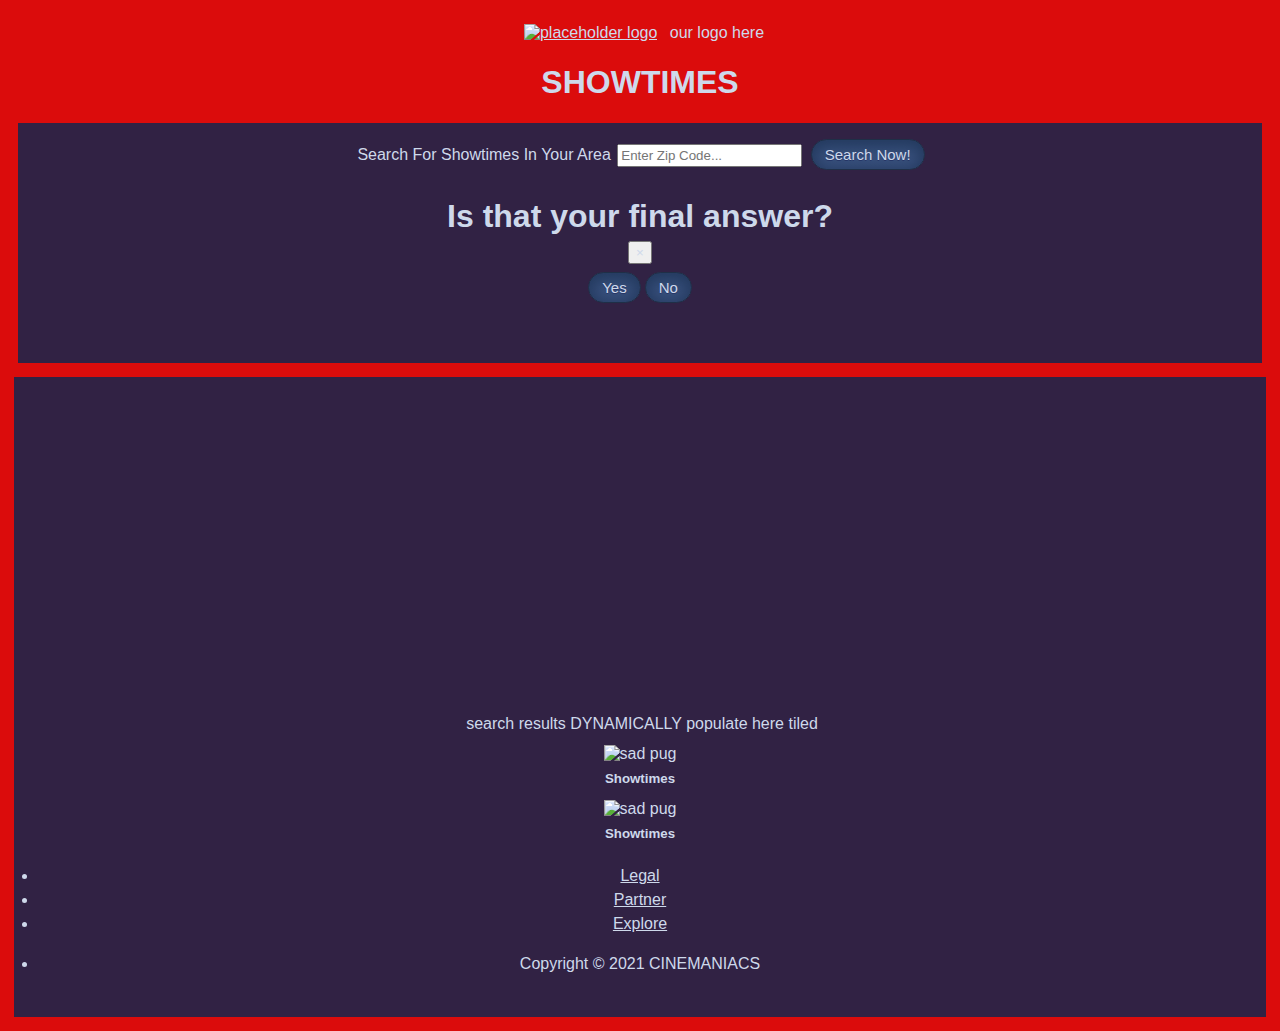
==== local-search.html @ b1694606 "back to main button edit" ====
<!DOCTYPE html>
<html lang="en">

<head>
    <meta charset="UTF-8">
    <meta http-equiv="X-UA-Compatible" content="IE=edge">
    <meta name="viewport" content="width=device-width, initial-scale=1.0">
    <link rel="stylesheet" href="https://dhbhdrzi4tiry.cloudfront.net/cdn/sites/foundation.min.css">
    <link rel="stylesheet" href="https://use.fontawesome.com/releases/v5.8.1/css/all.css">

    <link rel="stylesheet" href="assets\css\style.css">
    <script src="https://ajax.googleapis.com/ajax/libs/jquery/3.5.1/jquery.min.js"></script>

    <title>SHOWTIMES NEAR YOU</title>
</head>

<!-- page body start  -->

<body style="background-color: rgb(219, 12, 12); text-align: center;">

    <!-- header start -->
    <header class="row">
        <div class="medium-3 large-3 columns">
            <div>
                <!-- paulg: adding an a href on the logo so when clicked, it brings you back to the main page -->
					<a href="/"
                    ><img
                        class="thumbnail"
                        src="assets\images\charles-deluvio-lJJlaUWYrPE-unsplash.jpg"
                        alt="placeholder logo"
                        style="width: 165.5px; height: 250.5px"
                /></a>
                our logo here
            </div>
        </div>
        <div class="medium-6 large-6 columns">
            <div class="panel">
                <h1>SHOWTIMES</h1>
                <h2 id="date"></h2>
            </div>
        </div>
        <!-- search container start  -->
        <div class="medium-3 large-3 columns">
            <div class="panel callout secondary">
                <form>
                    <div class="row">
                        <div class="small-12 columns">
                            <label>Search For Showtimes In Your Area
                                <input id="inputValue" type="text" aria-label="zip code input value" placeholder="Enter Zip Code...">
                                <!-- </label>
                            </div>
                            <div class="small-12 columns">
                            </label> -->
                                <button type="submit" id="search" class="button">Search Now!</button>
                                <!-- <button type="submit" id="back-to-main" class="button">Back to Main</button> -->

                                <!-- modal code start -->
                                <div class="reveal" id="exampleModal1" data-reveal>
                                    <h1>Is that your final answer?</h1>
                                    <button class="close-button" data-close aria-label="Close modal" type="button">
                                        <span aria-hidden="true">&times;</span>
                                    </button>
                                    <div style="display:flex; justify-content: center;">
                                        <button class="clear-button button" type="button" id="clearSearches"
                                            data-close="exampleModal1">Yes</button>
                                        <button class="clear-button button" type="button"
                                            data-close="exampleModal1">No</button>
                                    </div>
                                </div>
                                <!-- paulg: clear searches modal end -->

                        </div>
                    </div>
                </form>
            </div>
        </div>
    </header>
    <!-- header end  -->


    <!-- navigation search and favorites start  -->
    <nav>
        <!-- Favorites Navigation -->
        <div class="top-bar">
            <div class="top-bar-left">
                <div class="small-block-grid-3 movie-title-display">
                    <!-- need to format to display sidexside -->
                </div>
            </div>

            <!-- main content start -->
            <results>
                search results DYNAMICALLY populate here tiled
                <!-- these are placeholders -->
                <div class="row small-up-2 medium-up-3 large-up-4">
                    <div class="column">
                        <img class="thumbnail" alt="sad pug" src="assets\images\matthew-henry-3Bq5lBO1NsU-unsplash.jpg">
                        <h5>Showtimes</h5>
                    </div>
                    <div class="column">
                        <img class="thumbnail" alt="sad pug" src="assets\images\matthew-henry-3Bq5lBO1NsU-unsplash.jpg">
                        <h5>Showtimes</h5>
                    </div>
                    <!-- placeholders end  -->
            </results>
            <!-- main content end  -->


            <footer>
                <div class="row expanded">

                    <div class="medium-6 columns">
                        <ul class="menu">
                            <li><a href="#">Legal</a></li>
                            <li><a href="#">Partner</a></li>
                            <li><a href="#">Explore</a></li>
                        </ul>
                    </div>

                    <div class="medium-6 columns">
                        <ul class="menu align-right">
                            <li class="menu-text">Copyright © 2021 CINEMANIACS</li>
                        </ul>
                    </div>
                </div>

            </footer>


            <!-- moment  -->
            <script src="https://cdnjs.cloudflare.com/ajax/libs/moment.js/2.24.0/moment.min.js"></script>
            <!-- popper  -->
            <script src="https://cdnjs.cloudflare.com/ajax/libs/popper.js/1.15.0/umd/popper.min.js"></script>

            <script src="https://cdnjs.cloudflare.com/ajax/libs/jquery/3.6.0/jquery.min.js"></script>
            <script type="text/javascript" src="./assets/js/config.js"></script>
            <script src="./assets/js/local-search.js"></script>
</body>

</html>
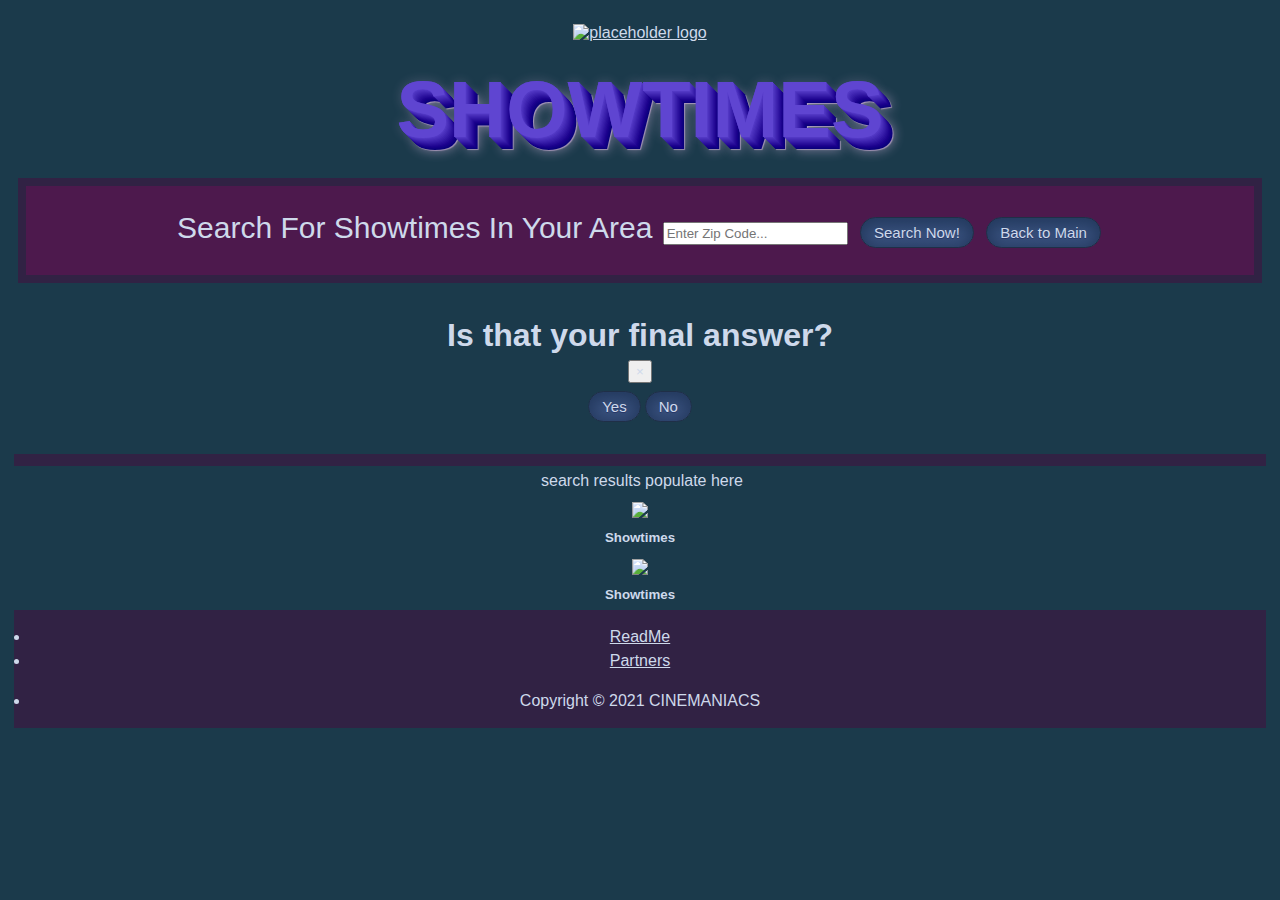
==== commit dcf51c88: "Merge pull request #53 from alfonsof4/paulg-edit" ====
--- a/local-search.html
+++ b/local-search.html
@@ -11,119 +11,100 @@
     <link rel="stylesheet" href="assets\css\style.css">
     <script src="https://ajax.googleapis.com/ajax/libs/jquery/3.5.1/jquery.min.js"></script>
 
-    <title>SHOWTIMES NEAR YOU</title>
+    <title>CINEMANIACS Movies & Showtimes</title>
 </head>
 
 <!-- page body start  -->
 
-<body style="background-color: rgb(219, 12, 12); text-align: center;">
-
+<body style="text-align: center;">
     <!-- header start -->
     <header class="row">
         <div class="medium-3 large-3 columns">
             <div>
-                <!-- paulg: adding an a href on the logo so when clicked, it brings you back to the main page -->
-					<a href="/"
-                    ><img
-                        class="thumbnail"
-                        src="assets\images\charles-deluvio-lJJlaUWYrPE-unsplash.jpg"
-                        alt="placeholder logo"
-                        style="width: 165.5px; height: 250.5px"
-                /></a>
-                our logo here
+                <a href="./index.html"><img class="thumbnail" src="assets\images\matthew-henry-3Bq5lBO1NsU-unsplash.jpg" alt="placeholder logo"
+                    style="width:365.5px;height:230.5px;"></a>
             </div>
         </div>
         <div class="medium-6 large-6 columns">
             <div class="panel">
-                <h1>SHOWTIMES</h1>
+                <h1 class="css-3d-text">SHOWTIMES</h1>
                 <h2 id="date"></h2>
             </div>
         </div>
         <!-- search container start  -->
         <div class="medium-3 large-3 columns">
             <div class="panel callout secondary">
-                <form>
-                    <div class="row">
-                        <div class="small-12 columns">
-                            <label>Search For Showtimes In Your Area
-                                <input id="inputValue" type="text" aria-label="zip code input value" placeholder="Enter Zip Code...">
-                                <!-- </label>
-                            </div>
-                            <div class="small-12 columns">
-                            </label> -->
-                                <button type="submit" id="search" class="button">Search Now!</button>
-                                <!-- <button type="submit" id="back-to-main" class="button">Back to Main</button> -->
-
-                                <!-- modal code start -->
-                                <div class="reveal" id="exampleModal1" data-reveal>
-                                    <h1>Is that your final answer?</h1>
-                                    <button class="close-button" data-close aria-label="Close modal" type="button">
-                                        <span aria-hidden="true">&times;</span>
-                                    </button>
-                                    <div style="display:flex; justify-content: center;">
-                                        <button class="clear-button button" type="button" id="clearSearches"
-                                            data-close="exampleModal1">Yes</button>
-                                        <button class="clear-button button" type="button"
-                                            data-close="exampleModal1">No</button>
-                                    </div>
-                                </div>
-                                <!-- paulg: clear searches modal end -->
-
-                        </div>
+                <form class="row">
+                    <div class="callout-header">
+                        Search For Showtimes In Your Area
+                        <input id="inputValue" type="text" placeholder="Enter Zip Code...">
+                        <!-- search button  -->
+                        <button type="submit" id="search" class="button">Search Now!</button>
+                        <button type="submit" id="back-to-main" class="button">Back to Main</button>
                     </div>
                 </form>
             </div>
         </div>
     </header>
     <!-- header end  -->
+    <!-- modal code start -->
+    <div class="reveal" id="exampleModal1" data-reveal>
+        <h1>Is that your final answer?</h1>
+        <button class="close-button" data-close aria-label="Close modal" type="button">
+            <span aria-hidden="true">&times;</span>
+        </button>
+        <div style="display:flex; justify-content: center;">
+            <button class="clear-button button" type="button" id="clearSearches"
+                data-close="exampleModal1">Yes</button>
+            <button class="clear-button button" type="button"
+                data-close="exampleModal1">No</button>
+        </div>
+    </div>
+    <!-- paulg: clear searches modal end -->
 
+    <!-- navigation search and recents start  -->
+    <nav>
+        <!-- recent-searches -->
+        <div class="top-bar movies text-center">
+            <!-- 5 most recent searches populate here as buttons -->
+            <div class="btn-group" id="search-history">
+            </div>
+        </div>
+    </nav>
+    <!-- navigation search and recents end  -->
 
-    <!-- navigation search and favorites start  -->
-    <nav>
-        <!-- Favorites Navigation -->
-        <div class="top-bar">
-            <div class="top-bar-left">
-                <div class="small-block-grid-3 movie-title-display">
-                    <!-- need to format to display sidexside -->
-                </div>
-            </div>
-
-            <!-- main content start -->
+        <!-- main content start -->
             <results>
-                search results DYNAMICALLY populate here tiled
+                search results populate here
                 <!-- these are placeholders -->
                 <div class="row small-up-2 medium-up-3 large-up-4">
                     <div class="column">
-                        <img class="thumbnail" alt="sad pug" src="assets\images\matthew-henry-3Bq5lBO1NsU-unsplash.jpg">
+                        <img class="thumbnail" src="assets\images\matthew-henry-3Bq5lBO1NsU-unsplash.jpg">
                         <h5>Showtimes</h5>
                     </div>
                     <div class="column">
-                        <img class="thumbnail" alt="sad pug" src="assets\images\matthew-henry-3Bq5lBO1NsU-unsplash.jpg">
+                        <img class="thumbnail" src="assets\images\matthew-henry-3Bq5lBO1NsU-unsplash.jpg">
                         <h5>Showtimes</h5>
                     </div>
                     <!-- placeholders end  -->
             </results>
             <!-- main content end  -->
 
-
             <footer>
                 <div class="row expanded">
-
                     <div class="medium-6 columns">
                         <ul class="menu">
-                            <li><a href="#">Legal</a></li>
-                            <li><a href="#">Partner</a></li>
-                            <li><a href="#">Explore</a></li>
+                            <li><a href="README.md">ReadMe</a></li>
+                            <li><a href="#">Partners</a></li>
                         </ul>
                     </div>
-
+        
                     <div class="medium-6 columns">
                         <ul class="menu align-right">
                             <li class="menu-text">Copyright © 2021 CINEMANIACS</li>
                         </ul>
                     </div>
                 </div>
-
             </footer>
 
 
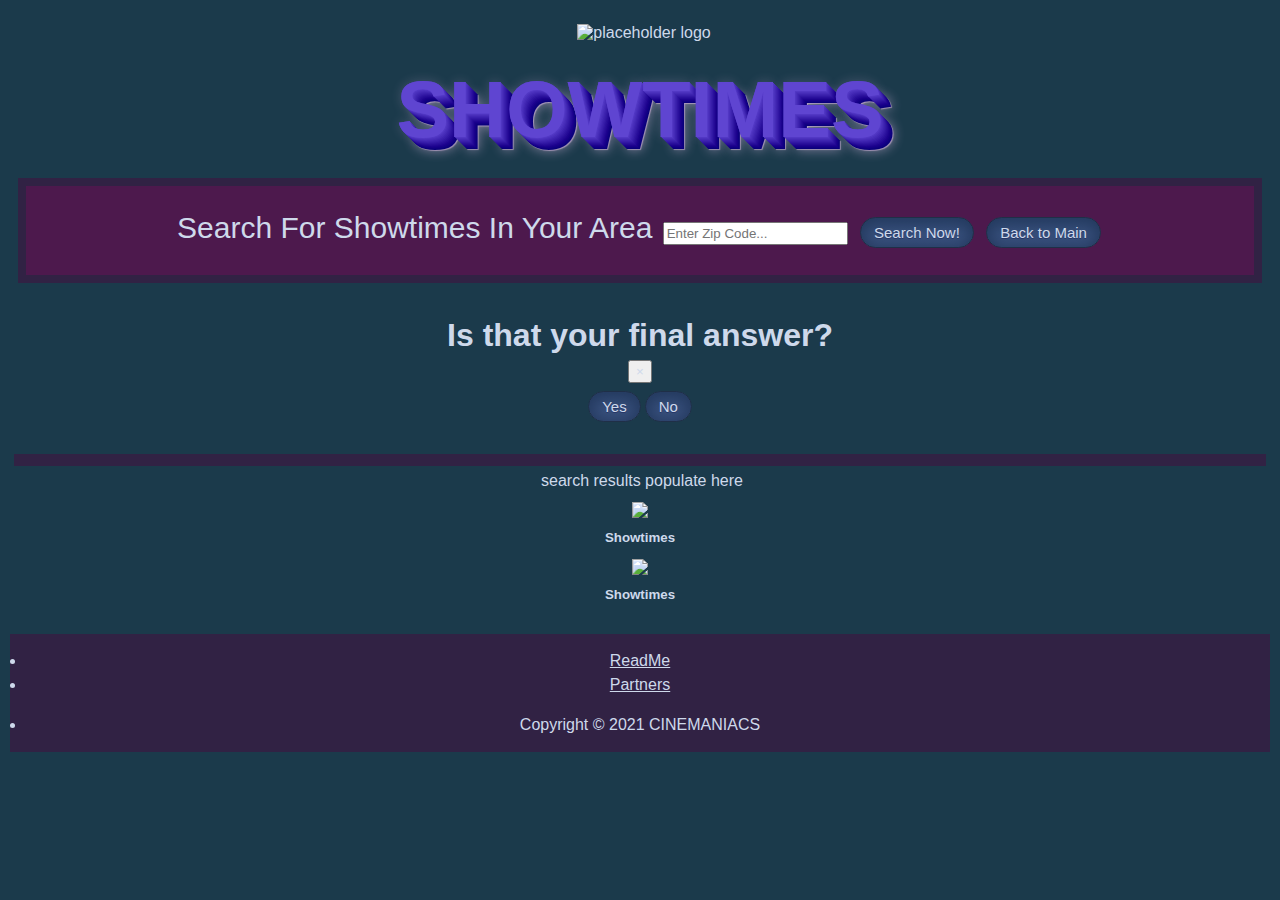
==== commit 521c0428: "Update local-search.html" ====
--- a/local-search.html
+++ b/local-search.html
@@ -21,7 +21,7 @@
     <header class="row">
         <div class="medium-3 large-3 columns">
             <div>
-                <a href="./index.html"><img class="thumbnail" src="assets\images\matthew-henry-3Bq5lBO1NsU-unsplash.jpg" alt="placeholder logo"
+                <a href="index.html"></a><img class="thumbnail" src="assets\images\matthew-henry-3Bq5lBO1NsU-unsplash.jpg" alt="placeholder logo"
                     style="width:365.5px;height:230.5px;"></a>
             </div>
         </div>
@@ -73,49 +73,49 @@
     </nav>
     <!-- navigation search and recents end  -->
 
-        <!-- main content start -->
-            <results>
-                search results populate here
-                <!-- these are placeholders -->
-                <div class="row small-up-2 medium-up-3 large-up-4">
-                    <div class="column">
-                        <img class="thumbnail" src="assets\images\matthew-henry-3Bq5lBO1NsU-unsplash.jpg">
-                        <h5>Showtimes</h5>
-                    </div>
-                    <div class="column">
-                        <img class="thumbnail" src="assets\images\matthew-henry-3Bq5lBO1NsU-unsplash.jpg">
-                        <h5>Showtimes</h5>
-                    </div>
-                    <!-- placeholders end  -->
-            </results>
-            <!-- main content end  -->
+    <!-- main content start -->
+    <results>
+        search results populate here
+        <!-- these are placeholders -->
+        <div class="row small-up-2 medium-up-3 large-up-4">
+            <div class="column">
+                <img class="thumbnail" src="assets\images\matthew-henry-3Bq5lBO1NsU-unsplash.jpg">
+                <h5>Showtimes</h5>
+            </div>
+            <div class="column">
+                <img class="thumbnail" src="assets\images\matthew-henry-3Bq5lBO1NsU-unsplash.jpg">
+                <h5>Showtimes</h5>
+            </div>
+        </div>
+            <!-- placeholders end  -->
+    </results>
+    <!-- main content end  -->
 
-            <footer>
-                <div class="row expanded">
-                    <div class="medium-6 columns">
-                        <ul class="menu">
-                            <li><a href="README.md">ReadMe</a></li>
-                            <li><a href="#">Partners</a></li>
-                        </ul>
-                    </div>
-        
-                    <div class="medium-6 columns">
-                        <ul class="menu align-right">
-                            <li class="menu-text">Copyright © 2021 CINEMANIACS</li>
-                        </ul>
-                    </div>
-                </div>
-            </footer>
+    <footer>
+        <div class="row expanded">
+            <div class="medium-6 columns">
+                <ul class="menu">
+                    <li><a href="README.md">ReadMe</a></li>
+                    <li><a href="#">Partners</a></li>
+                </ul>
+            </div>
+
+            <div class="medium-6 columns">
+                <ul class="menu align-right">
+                    <li class="menu-text">Copyright © 2021 CINEMANIACS</li>
+                </ul>
+            </div>
+        </div>
+    </footer>
 
 
-            <!-- moment  -->
-            <script src="https://cdnjs.cloudflare.com/ajax/libs/moment.js/2.24.0/moment.min.js"></script>
-            <!-- popper  -->
-            <script src="https://cdnjs.cloudflare.com/ajax/libs/popper.js/1.15.0/umd/popper.min.js"></script>
+    <!-- moment  -->
+    <script src="https://cdnjs.cloudflare.com/ajax/libs/moment.js/2.24.0/moment.min.js"></script>
+    <!-- popper  -->
+    <script src="https://cdnjs.cloudflare.com/ajax/libs/popper.js/1.15.0/umd/popper.min.js"></script>
 
-            <script src="https://cdnjs.cloudflare.com/ajax/libs/jquery/3.6.0/jquery.min.js"></script>
-            <script type="text/javascript" src="./assets/js/config.js"></script>
-            <script src="./assets/js/local-search.js"></script>
+    <script src="https://cdnjs.cloudflare.com/ajax/libs/jquery/3.6.0/jquery.min.js"></script>
+    <script src="assets\js\local-search.js"></script>
 </body>
 
-</html>+</html>
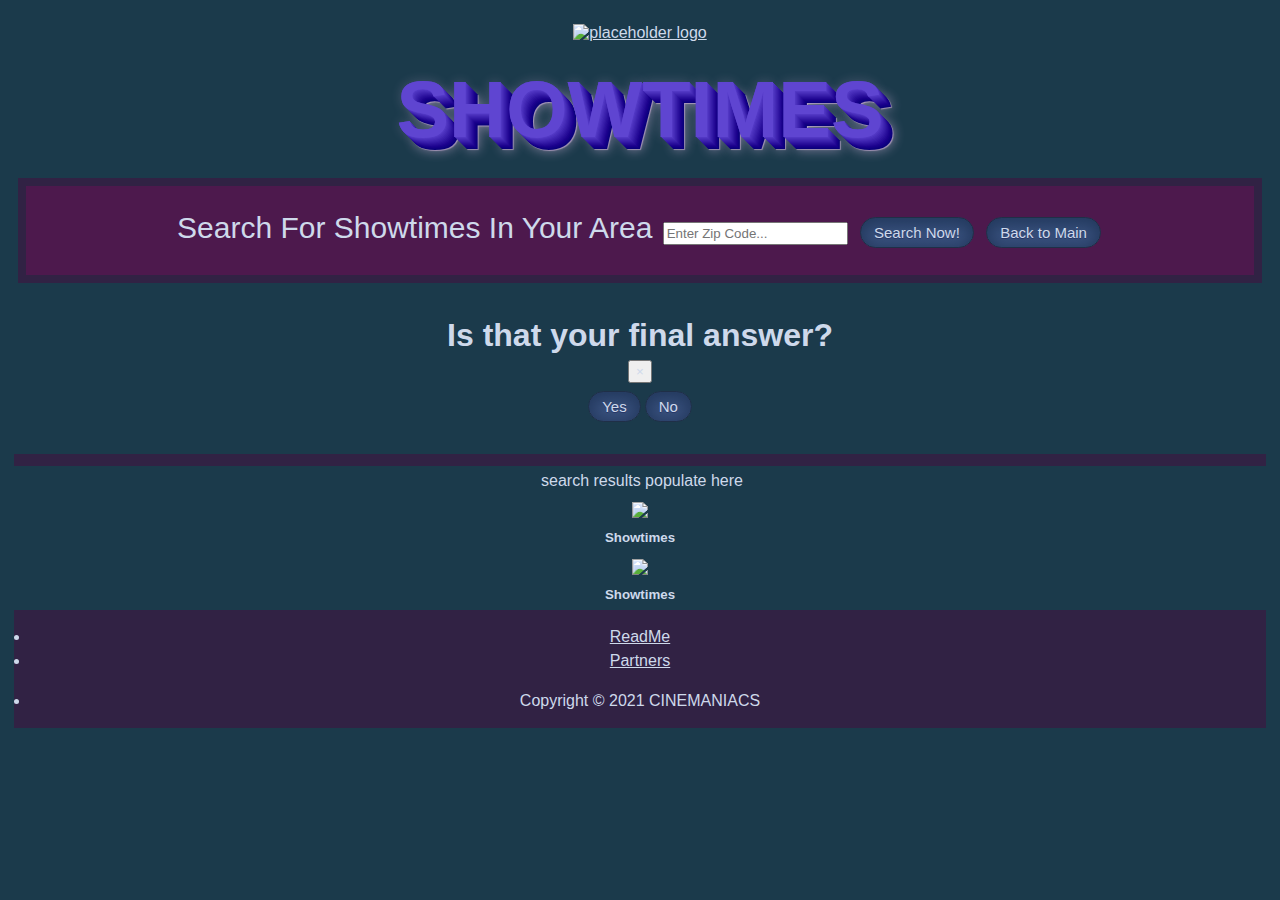
==== commit d6e5f4fb: "added portfolio to readme" ====
--- a/local-search.html
+++ b/local-search.html
@@ -21,7 +21,7 @@
     <header class="row">
         <div class="medium-3 large-3 columns">
             <div>
-                <a href="index.html"></a><img class="thumbnail" src="assets\images\matthew-henry-3Bq5lBO1NsU-unsplash.jpg" alt="placeholder logo"
+                <a href="./index.html"><img class="thumbnail" src="assets\images\matthew-henry-3Bq5lBO1NsU-unsplash.jpg" alt="placeholder logo"
                     style="width:365.5px;height:230.5px;"></a>
             </div>
         </div>
@@ -73,49 +73,48 @@
     </nav>
     <!-- navigation search and recents end  -->
 
-    <!-- main content start -->
-    <results>
-        search results populate here
-        <!-- these are placeholders -->
-        <div class="row small-up-2 medium-up-3 large-up-4">
-            <div class="column">
-                <img class="thumbnail" src="assets\images\matthew-henry-3Bq5lBO1NsU-unsplash.jpg">
-                <h5>Showtimes</h5>
-            </div>
-            <div class="column">
-                <img class="thumbnail" src="assets\images\matthew-henry-3Bq5lBO1NsU-unsplash.jpg">
-                <h5>Showtimes</h5>
-            </div>
-        </div>
-            <!-- placeholders end  -->
-    </results>
-    <!-- main content end  -->
+        <!-- main content start -->
+            <results>
+                search results populate here
+                <!-- these are placeholders -->
+                <div class="row small-up-2 medium-up-3 large-up-4">
+                    <div class="column">
+                        <img class="thumbnail" src="assets\images\matthew-henry-3Bq5lBO1NsU-unsplash.jpg">
+                        <h5>Showtimes</h5>
+                    </div>
+                    <div class="column">
+                        <img class="thumbnail" src="assets\images\matthew-henry-3Bq5lBO1NsU-unsplash.jpg">
+                        <h5>Showtimes</h5>
+                    </div>
+                    <!-- placeholders end  -->
+            </results>
+            <!-- main content end  -->
 
-    <footer>
-        <div class="row expanded">
-            <div class="medium-6 columns">
-                <ul class="menu">
-                    <li><a href="README.md">ReadMe</a></li>
-                    <li><a href="#">Partners</a></li>
-                </ul>
-            </div>
-
-            <div class="medium-6 columns">
-                <ul class="menu align-right">
-                    <li class="menu-text">Copyright © 2021 CINEMANIACS</li>
-                </ul>
-            </div>
-        </div>
-    </footer>
+            <footer>
+                <div class="row expanded">
+                    <div class="medium-6 columns">
+                        <ul class="menu">
+                            <li><a href="README.md">ReadMe</a></li>
+                            <li><a href="#">Partners</a></li>
+                        </ul>
+                    </div>
+        
+                    <div class="medium-6 columns">
+                        <ul class="menu align-right">
+                            <li class="menu-text">Copyright © 2021 CINEMANIACS</li>
+                        </ul>
+                    </div>
+                </div>
+            </footer>
 
 
-    <!-- moment  -->
-    <script src="https://cdnjs.cloudflare.com/ajax/libs/moment.js/2.24.0/moment.min.js"></script>
-    <!-- popper  -->
-    <script src="https://cdnjs.cloudflare.com/ajax/libs/popper.js/1.15.0/umd/popper.min.js"></script>
+            <!-- moment  -->
+            <script src="https://cdnjs.cloudflare.com/ajax/libs/moment.js/2.24.0/moment.min.js"></script>
+            <!-- popper  -->
+            <script src="https://cdnjs.cloudflare.com/ajax/libs/popper.js/1.15.0/umd/popper.min.js"></script>
 
-    <script src="https://cdnjs.cloudflare.com/ajax/libs/jquery/3.6.0/jquery.min.js"></script>
-    <script src="assets\js\local-search.js"></script>
+            <script src="https://cdnjs.cloudflare.com/ajax/libs/jquery/3.6.0/jquery.min.js"></script>
+            <script src="./assets/js/local-search.js"></script>
 </body>
 
-</html>
+</html>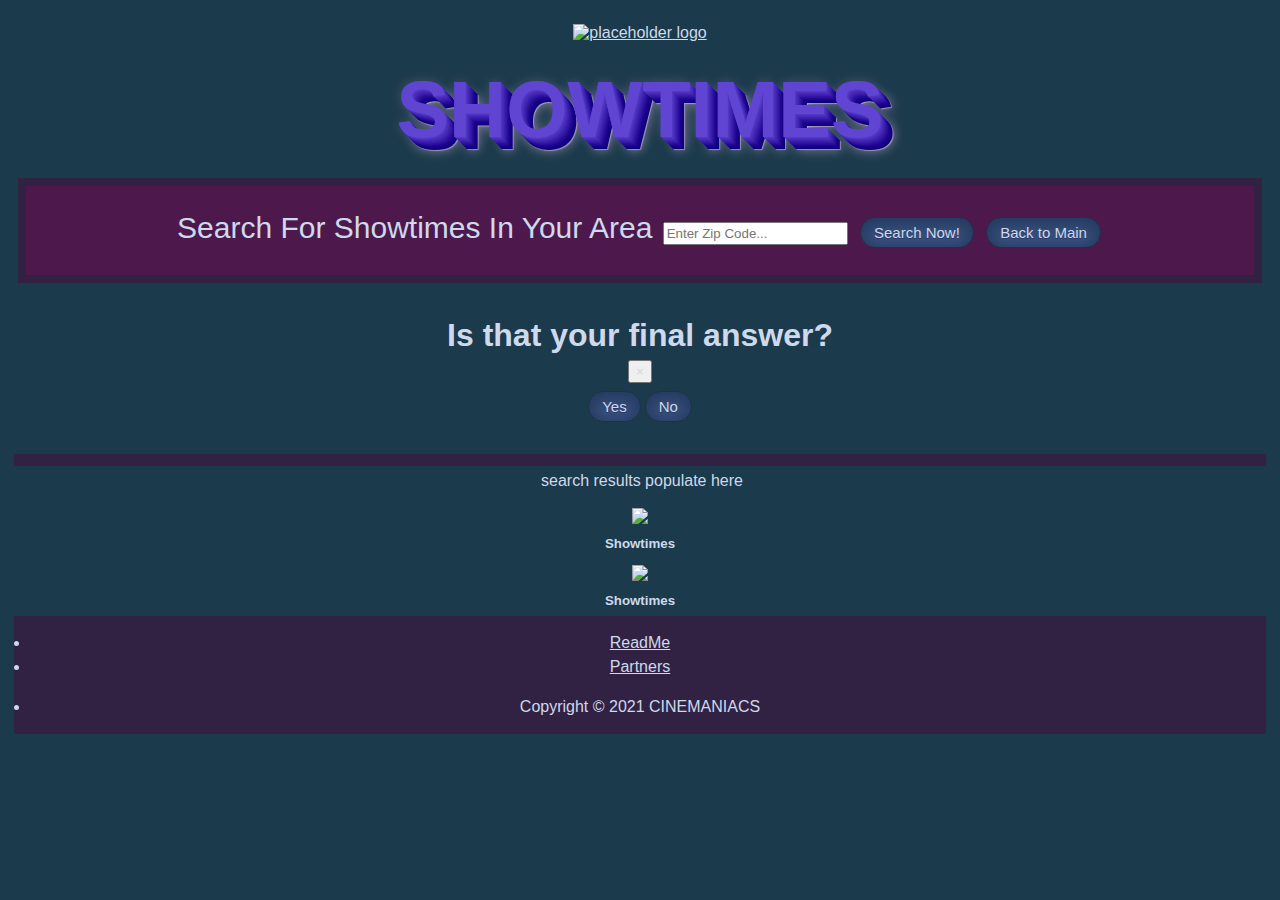
==== commit 4cf72fb9: "Merge branch 'main' into alfonsos-branch" ====
--- a/local-search.html
+++ b/local-search.html
@@ -73,9 +73,11 @@
     </nav>
     <!-- navigation search and recents end  -->
 
+
         <!-- main content start -->
             <results>
                 search results populate here
+                <div class="movie-showtimes"></div>
                 <!-- these are placeholders -->
                 <div class="row small-up-2 medium-up-3 large-up-4">
                     <div class="column">
@@ -90,31 +92,34 @@
             </results>
             <!-- main content end  -->
 
-            <footer>
-                <div class="row expanded">
-                    <div class="medium-6 columns">
-                        <ul class="menu">
-                            <li><a href="README.md">ReadMe</a></li>
-                            <li><a href="#">Partners</a></li>
-                        </ul>
-                    </div>
-        
-                    <div class="medium-6 columns">
-                        <ul class="menu align-right">
-                            <li class="menu-text">Copyright © 2021 CINEMANIACS</li>
-                        </ul>
-                    </div>
-                </div>
-            </footer>
+
+    <footer>
+        <div class="row expanded">
+            <div class="medium-6 columns">
+                <ul class="menu">
+                    <li><a href="README.md">ReadMe</a></li>
+                    <li><a href="#">Partners</a></li>
+                </ul>
+            </div>
+
+            <div class="medium-6 columns">
+                <ul class="menu align-right">
+                    <li class="menu-text">Copyright © 2021 CINEMANIACS</li>
+                </ul>
+            </div>
+        </div>
+    </footer>
 
 
-            <!-- moment  -->
-            <script src="https://cdnjs.cloudflare.com/ajax/libs/moment.js/2.24.0/moment.min.js"></script>
-            <!-- popper  -->
-            <script src="https://cdnjs.cloudflare.com/ajax/libs/popper.js/1.15.0/umd/popper.min.js"></script>
+    <!-- moment  -->
+    <script src="https://cdnjs.cloudflare.com/ajax/libs/moment.js/2.24.0/moment.min.js"></script>
+    <!-- popper  -->
+    <script src="https://cdnjs.cloudflare.com/ajax/libs/popper.js/1.15.0/umd/popper.min.js"></script>
+
 
             <script src="https://cdnjs.cloudflare.com/ajax/libs/jquery/3.6.0/jquery.min.js"></script>
             <script src="./assets/js/local-search.js"></script>
+
 </body>
 
-</html>+</html>
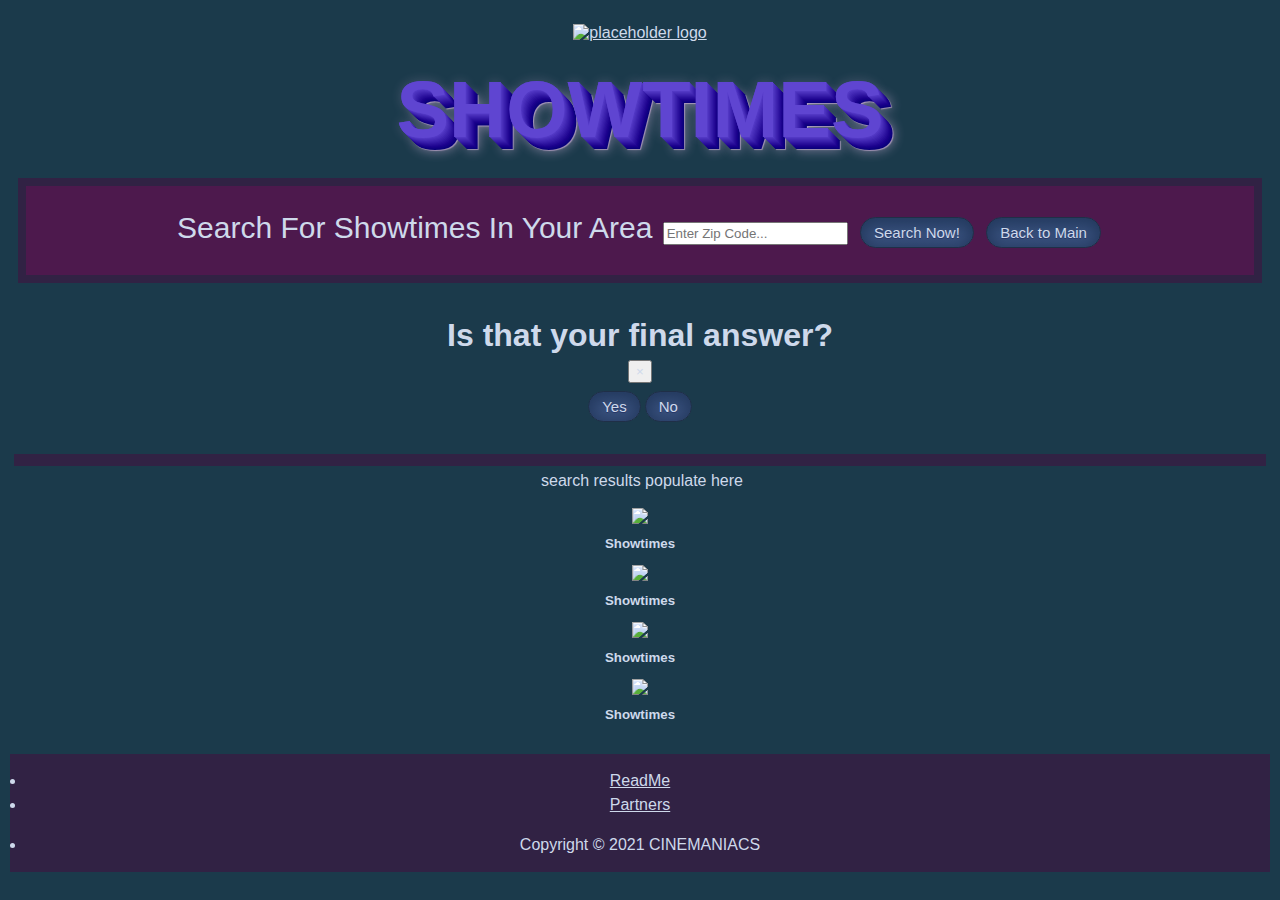
==== commit 4ebc517d: "typos and formatting corrections" ====
--- a/local-search.html
+++ b/local-search.html
@@ -31,7 +31,7 @@
                 <h2 id="date"></h2>
             </div>
         </div>
-        <!-- search container start  -->
+<!-- search container start  -->
         <div class="medium-3 large-3 columns">
             <div class="panel callout secondary">
                 <form class="row">
@@ -46,8 +46,8 @@
             </div>
         </div>
     </header>
-    <!-- header end  -->
-    <!-- modal code start -->
+<!-- header end  -->
+<!-- paulg: modal code start -->
     <div class="reveal" id="exampleModal1" data-reveal>
         <h1>Is that your final answer?</h1>
         <button class="close-button" data-close aria-label="Close modal" type="button">
@@ -60,9 +60,9 @@
                 data-close="exampleModal1">No</button>
         </div>
     </div>
-    <!-- paulg: clear searches modal end -->
+<!-- paulg: clear searches modal end -->
 
-    <!-- navigation search and recents start  -->
+<!-- navigation search and recents start  -->
     <nav>
         <!-- recent-searches -->
         <div class="top-bar movies text-center">
@@ -71,10 +71,10 @@
             </div>
         </div>
     </nav>
-    <!-- navigation search and recents end  -->
+<!-- navigation search and recents end  -->
 
 
-        <!-- main content start -->
+<!-- main content start -->
             <results>
                 search results populate here
                 <div class="movie-showtimes"></div>
@@ -88,10 +88,18 @@
                         <img class="thumbnail" src="assets\images\matthew-henry-3Bq5lBO1NsU-unsplash.jpg">
                         <h5>Showtimes</h5>
                     </div>
+                    <div class="column">
+                        <img class="thumbnail" src="assets\images\matthew-henry-3Bq5lBO1NsU-unsplash.jpg">
+                        <h5>Showtimes</h5>
+                    </div>
+                    <div class="column">
+                        <img class="thumbnail" src="assets\images\matthew-henry-3Bq5lBO1NsU-unsplash.jpg">
+                        <h5>Showtimes</h5>
+                    </div>
                     <!-- placeholders end  -->
+                </div>
             </results>
-            <!-- main content end  -->
-
+<!-- main content end  -->
 
     <footer>
         <div class="row expanded">
@@ -116,9 +124,8 @@
     <!-- popper  -->
     <script src="https://cdnjs.cloudflare.com/ajax/libs/popper.js/1.15.0/umd/popper.min.js"></script>
 
-
-            <script src="https://cdnjs.cloudflare.com/ajax/libs/jquery/3.6.0/jquery.min.js"></script>
-            <script src="./assets/js/local-search.js"></script>
+    <script src="https://cdnjs.cloudflare.com/ajax/libs/jquery/3.6.0/jquery.min.js"></script>
+    <script src="./assets/js/local-search.js"></script>
 
 </body>
 
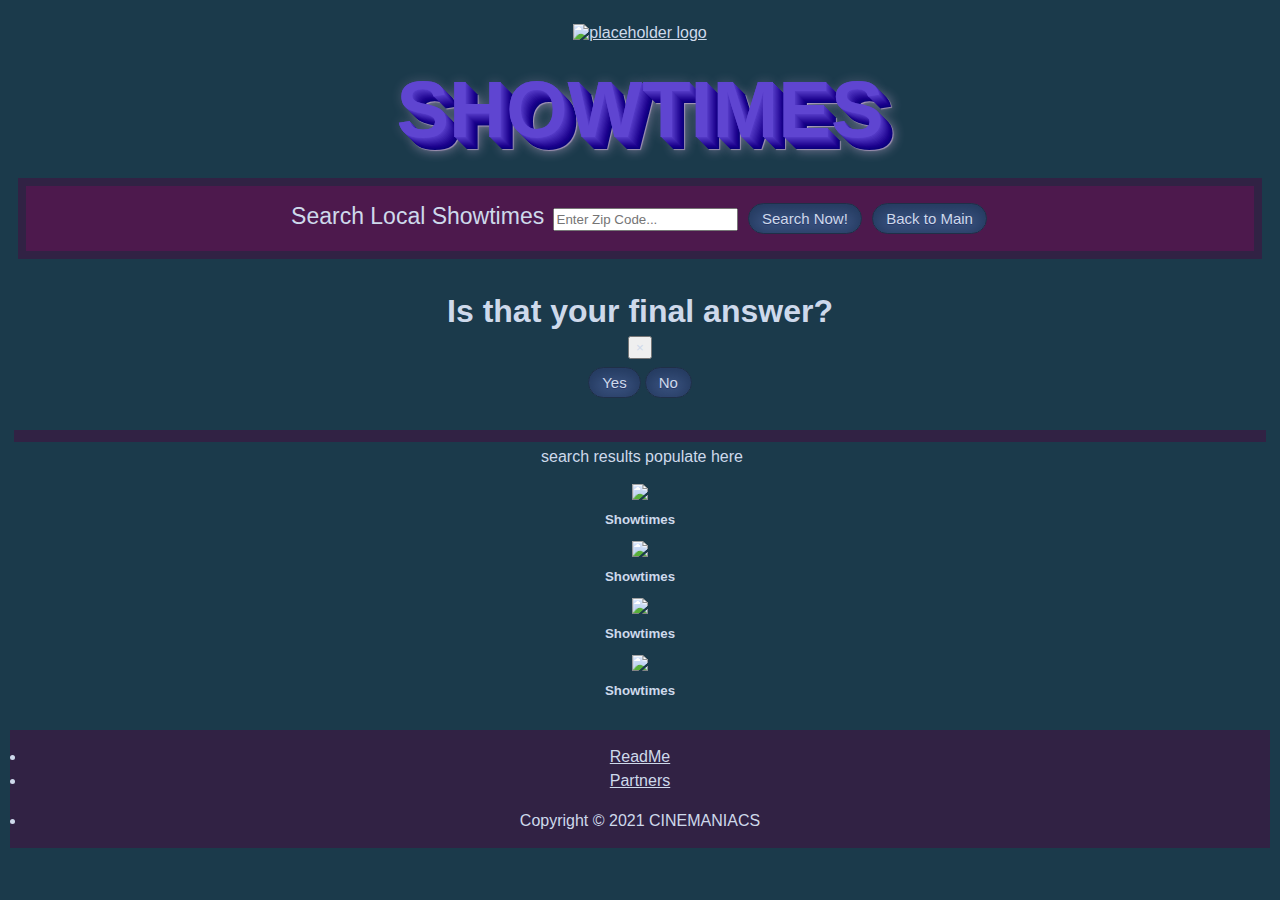
==== commit 2dde6f13: "minor formatting, search buttons on page 2" ====
--- a/local-search.html
+++ b/local-search.html
@@ -35,12 +35,12 @@
         <div class="medium-3 large-3 columns">
             <div class="panel callout secondary">
                 <form class="row">
-                    <div class="callout-header">
-                        Search For Showtimes In Your Area
+                    <div class="callout-header" style="font-size: 23px;">
+                        Search Local Showtimes
                         <input id="inputValue" type="text" placeholder="Enter Zip Code...">
                         <!-- search button  -->
                         <button type="submit" id="search" class="button">Search Now!</button>
-                        <button type="submit" id="back-to-main" class="button">Back to Main</button>
+                        <button type="button" id="back-to-main" class="button">Back to Main</button>
                     </div>
                 </form>
             </div>
@@ -124,6 +124,7 @@
     <!-- popper  -->
     <script src="https://cdnjs.cloudflare.com/ajax/libs/popper.js/1.15.0/umd/popper.min.js"></script>
 
+    <!-- paul g: script below for modals to work -->
     <script src="https://cdnjs.cloudflare.com/ajax/libs/jquery/3.6.0/jquery.min.js"></script>
     <script src="./assets/js/local-search.js"></script>
 
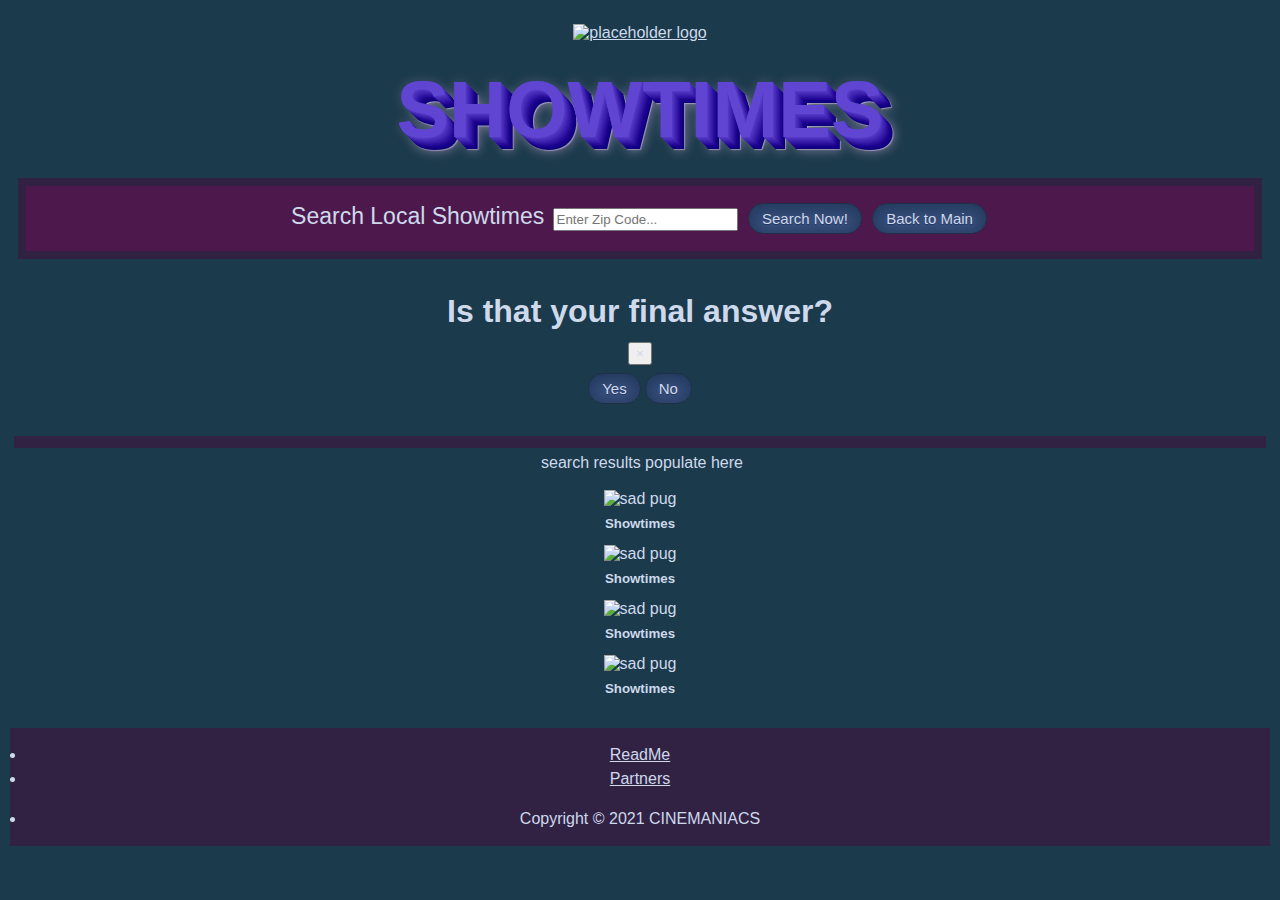
==== commit 75df577c: "Merge pull request #64 from alfonsof4/main" ====
--- a/local-search.html
+++ b/local-search.html
@@ -1,133 +1,182 @@
 <!DOCTYPE html>
 <html lang="en">
+	<head>
+		<meta charset="UTF-8" />
+		<meta http-equiv="X-UA-Compatible" content="IE=edge" />
+		<meta name="viewport" content="width=device-width, initial-scale=1.0" />
+		<link
+			rel="stylesheet"
+			href="https://dhbhdrzi4tiry.cloudfront.net/cdn/sites/foundation.min.css"
+		/>
+		<link
+			rel="stylesheet"
+			href="https://use.fontawesome.com/releases/v5.8.1/css/all.css"
+		/>
 
-<head>
-    <meta charset="UTF-8">
-    <meta http-equiv="X-UA-Compatible" content="IE=edge">
-    <meta name="viewport" content="width=device-width, initial-scale=1.0">
-    <link rel="stylesheet" href="https://dhbhdrzi4tiry.cloudfront.net/cdn/sites/foundation.min.css">
-    <link rel="stylesheet" href="https://use.fontawesome.com/releases/v5.8.1/css/all.css">
+		<link rel="stylesheet" href="assets\css\style.css" />
+		<script src="https://ajax.googleapis.com/ajax/libs/jquery/3.5.1/jquery.min.js"></script>
 
-    <link rel="stylesheet" href="assets\css\style.css">
-    <script src="https://ajax.googleapis.com/ajax/libs/jquery/3.5.1/jquery.min.js"></script>
+		<title>CINEMANIACS Movies & Showtimes</title>
+	</head>
 
-    <title>CINEMANIACS Movies & Showtimes</title>
-</head>
+	<!-- page body start  -->
 
-<!-- page body start  -->
+	<body style="text-align: center">
+		<!-- header start -->
+		<header class="row">
+			<div class="medium-3 large-3 columns">
+				<div>
+					<a href="./index.html"
+						><img
+							class="thumbnail"
+							src="assets\images\matthew-henry-3Bq5lBO1NsU-unsplash.jpg"
+							alt="placeholder logo"
+							style="width: 365.5px; height: 230.5px"
+					/></a>
+				</div>
+			</div>
+			<div class="medium-6 large-6 columns">
+				<div class="panel">
+					<h1 class="css-3d-text">SHOWTIMES</h1>
+					<h2 id="date"></h2>
+				</div>
+			</div>
+			<!-- search container start  -->
+			<div class="medium-3 large-3 columns">
+				<div class="panel callout secondary">
+					<form class="row">
+						<div class="callout-header" style="font-size: 23px">
+							Search Local Showtimes
+							<input
+								id="inputValue"
+								type="text"
+								placeholder="Enter Zip Code..."
+							/>
+							<!-- search button  -->
+							<button type="submit" id="search" class="button">
+								Search Now!
+							</button>
+							<button type="button" id="back-to-main" class="button">
+								Back to Main
+							</button>
+						</div>
+					</form>
+				</div>
+			</div>
+		</header>
+		<!-- header end  -->
+		<!-- paulg: clear searches modal -->
+		<div class="reveal" id="exampleModal1" data-reveal>
+			<h1 id="finalAnswer">Is that your final answer?</h1>
+			<h1 id="modalText"></h1>
+			<button
+				class="close-button"
+				data-close
+				aria-label="Close modal"
+				type="button"
+			>
+				<span aria-hidden="true">&times;</span>
+			</button>
+			<div style="display: flex; justify-content: center">
+				<button
+					class="clear-button button"
+					type="button"
+					id="clearSearches"
+					data-close="exampleModal1"
+				>
+					Yes
+				</button>
+				<button
+					class="clear-button button"
+					data-close="exampleModal1"
+					type="button"
+				>
+					No
+				</button>
+			</div>
+		</div>
+		<!-- paulg: clear searches modal end -->
 
-<body style="text-align: center;">
-    <!-- header start -->
-    <header class="row">
-        <div class="medium-3 large-3 columns">
-            <div>
-                <a href="./index.html"><img class="thumbnail" src="assets\images\matthew-henry-3Bq5lBO1NsU-unsplash.jpg" alt="placeholder logo"
-                    style="width:365.5px;height:230.5px;"></a>
-            </div>
-        </div>
-        <div class="medium-6 large-6 columns">
-            <div class="panel">
-                <h1 class="css-3d-text">SHOWTIMES</h1>
-                <h2 id="date"></h2>
-            </div>
-        </div>
-<!-- search container start  -->
-        <div class="medium-3 large-3 columns">
-            <div class="panel callout secondary">
-                <form class="row">
-                    <div class="callout-header" style="font-size: 23px;">
-                        Search Local Showtimes
-                        <input id="inputValue" type="text" placeholder="Enter Zip Code...">
-                        <!-- search button  -->
-                        <button type="submit" id="search" class="button">Search Now!</button>
-                        <button type="button" id="back-to-main" class="button">Back to Main</button>
-                    </div>
-                </form>
-            </div>
-        </div>
-    </header>
-<!-- header end  -->
-<!-- paulg: modal code start -->
-    <div class="reveal" id="exampleModal1" data-reveal>
-        <h1>Is that your final answer?</h1>
-        <button class="close-button" data-close aria-label="Close modal" type="button">
-            <span aria-hidden="true">&times;</span>
-        </button>
-        <div style="display:flex; justify-content: center;">
-            <button class="clear-button button" type="button" id="clearSearches"
-                data-close="exampleModal1">Yes</button>
-            <button class="clear-button button" type="button"
-                data-close="exampleModal1">No</button>
-        </div>
-    </div>
-<!-- paulg: clear searches modal end -->
+		<!-- navigation search and recents start  -->
+		<nav>
+			<!-- recent-searches -->
+			<div class="top-bar movies text-center">
+				<!-- 5 most recent searches populate here as buttons -->
+				<div class="btn-group" id="search-history"></div>
+			</div>
+		</nav>
+		<!-- navigation search and recents end  -->
 
-<!-- navigation search and recents start  -->
-    <nav>
-        <!-- recent-searches -->
-        <div class="top-bar movies text-center">
-            <!-- 5 most recent searches populate here as buttons -->
-            <div class="btn-group" id="search-history">
-            </div>
-        </div>
-    </nav>
-<!-- navigation search and recents end  -->
+		<!-- main content start -->
+		<results>
+			search results populate here
+			<div class="movie-showtimes"></div>
+			<!-- these are placeholders -->
+			<div class="row small-up-2 medium-up-3 large-up-4">
+				<div class="column">
+					<img
+						class="thumbnail"
+						alt="sad pug"
+						src="assets\images\matthew-henry-3Bq5lBO1NsU-unsplash.jpg"
+					/>
+					<h5>Showtimes</h5>
+				</div>
+				<div class="column">
+					<img
+						class="thumbnail"
+						alt="sad pug"
+						src="assets\images\matthew-henry-3Bq5lBO1NsU-unsplash.jpg"
+					/>
+					<h5>Showtimes</h5>
+				</div>
+				<div class="column">
+					<img
+						class="thumbnail"
+						alt="sad pug"
+						src="assets\images\matthew-henry-3Bq5lBO1NsU-unsplash.jpg"
+					/>
+					<h5>Showtimes</h5>
+				</div>
+				<div class="column">
+					<img
+						class="thumbnail"
+						alt="sad pug"
+						src="assets\images\matthew-henry-3Bq5lBO1NsU-unsplash.jpg"
+					/>
+					<h5>Showtimes</h5>
+				</div>
+				<!-- placeholders end  -->
+			</div>
+		</results>
+		<!-- main content end  -->
 
+		<footer>
+			<div class="row expanded">
+				<div class="medium-6 columns">
+					<ul class="menu">
+						<li><a href="README.md">ReadMe</a></li>
+						<li><a href="#">Partners</a></li>
+					</ul>
+				</div>
 
-<!-- main content start -->
-            <results>
-                search results populate here
-                <div class="movie-showtimes"></div>
-                <!-- these are placeholders -->
-                <div class="row small-up-2 medium-up-3 large-up-4">
-                    <div class="column">
-                        <img class="thumbnail" src="assets\images\matthew-henry-3Bq5lBO1NsU-unsplash.jpg">
-                        <h5>Showtimes</h5>
-                    </div>
-                    <div class="column">
-                        <img class="thumbnail" src="assets\images\matthew-henry-3Bq5lBO1NsU-unsplash.jpg">
-                        <h5>Showtimes</h5>
-                    </div>
-                    <div class="column">
-                        <img class="thumbnail" src="assets\images\matthew-henry-3Bq5lBO1NsU-unsplash.jpg">
-                        <h5>Showtimes</h5>
-                    </div>
-                    <div class="column">
-                        <img class="thumbnail" src="assets\images\matthew-henry-3Bq5lBO1NsU-unsplash.jpg">
-                        <h5>Showtimes</h5>
-                    </div>
-                    <!-- placeholders end  -->
-                </div>
-            </results>
-<!-- main content end  -->
+				<div class="medium-6 columns">
+					<ul class="menu align-right">
+						<li class="menu-text">Copyright © 2021 CINEMANIACS</li>
+					</ul>
+				</div>
+			</div>
+		</footer>
 
-    <footer>
-        <div class="row expanded">
-            <div class="medium-6 columns">
-                <ul class="menu">
-                    <li><a href="README.md">ReadMe</a></li>
-                    <li><a href="#">Partners</a></li>
-                </ul>
-            </div>
-
-            <div class="medium-6 columns">
-                <ul class="menu align-right">
-                    <li class="menu-text">Copyright © 2021 CINEMANIACS</li>
-                </ul>
-            </div>
-        </div>
-    </footer>
-
-
-    <!-- moment  -->
-    <script src="https://cdnjs.cloudflare.com/ajax/libs/moment.js/2.24.0/moment.min.js"></script>
-    <!-- popper  -->
-    <script src="https://cdnjs.cloudflare.com/ajax/libs/popper.js/1.15.0/umd/popper.min.js"></script>
-
-    <!-- paul g: script below for modals to work -->
-    <script src="https://cdnjs.cloudflare.com/ajax/libs/jquery/3.6.0/jquery.min.js"></script>
-    <script src="./assets/js/local-search.js"></script>
-
-</body>
-
+		<!-- moment  -->
+		<script src="https://cdnjs.cloudflare.com/ajax/libs/moment.js/2.24.0/moment.min.js"></script>
+		<!-- popper  -->
+		<script src="https://cdnjs.cloudflare.com/ajax/libs/popper.js/1.15.0/umd/popper.min.js"></script>
+		<script src="https://cdnjs.cloudflare.com/ajax/libs/jquery/3.6.0/jquery.min.js"></script>
+		<!-- paul g: script below for modals to work -->
+		<script
+			src="https://cdn.jsdelivr.net/npm/foundation-sites@6.7.4/dist/js/foundation.min.js"
+			crossorigin="anonymous"
+		></script>
+		<script src="./assets/js/local-search.js"></script>
+	</body>
 </html>
